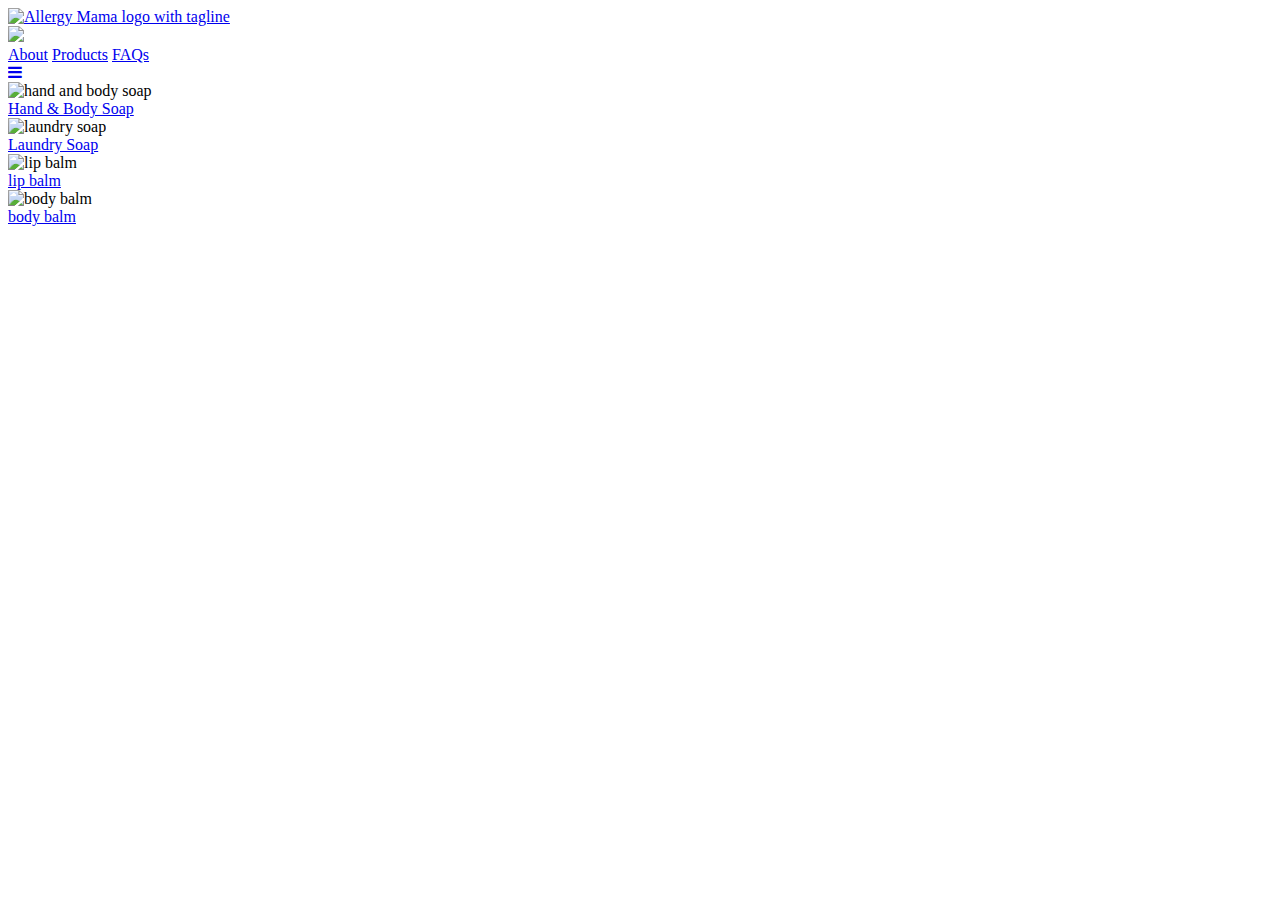
==== tests/test.html @ 3c81deba "Added hamburger nav and product menus" ====
<!DOCTYPE html>
<html lang="en">
<head>
    <title>test page--</title> 

    <meta name="viewport" content="width=device-width, initial-scale=1, maximum-scale=1">
    <meta name="author" content="Allergy Mama">
    <meta name="description" content="Store front for Allergy Mama skincare products">
    <meta charset="utf-8">
    
    <link rel="icon" type="image/png" sizes="16x16" href="images/favicon-16x16.png">
    <link rel="preconnect" href="https://fonts.googleapis.com">
    <link rel="preconnect" href="https://fonts.gstatic.com" crossorigin>
    <link href="https://fonts.googleapis.com/css2?family=Source+Sans+Pro:ital,wght@0,200;0,400;0,600;1,300&display=swap" rel="stylesheet">
    <link rel="stylesheet" href="test-css.css">
     
    <link rel="stylesheet" href="https://cdnjs.cloudflare.com/ajax/libs/font-awesome/4.7.0/css/font-awesome.min.css">  
</head>

<body>
  <header>
    <a href="https://allergy-mama.myshopify.com/"  target="_blank">
      <img src="images/logofull.png" alt="Allergy Mama logo with tagline">    
    </a>            
  </header>  

    <nav class="topnav">
      <a href="index.html" target="_blank" class="active"><img src="images/flowerlogo.png" class="topnav-logo"></a>
      
      <!-- Navigation links (hidden by default) -->
      <div id="myLinks">
        
        <a href="pages/homepage.html">About</a>
        <a href="pages/productsoverview.html">Products</a>
        <a href="pages/faqs.html">FAQs</a>
      </div>
  
      <!-- "Hamburger menu" / "Bar icon" to toggle the navigation links -->
      <a href="javascript:void(0);" class="icon" onclick="myFunction()">
        <i class="fa fa-bars"></i>
      </a>
    </nav>
    
     
  
  <main>
    <!--Links to Product Categories-->
    <section class="box-grid">
      <div class="fancy-link box-flex">
        <img src="images/clean-square.jpg" alt="hand and body soap" class="box-img">
        <div class="overlay">
          <div class="category-name">
            <a href="https://allergy-mama.myshopify.com/collections/soap" target="_blank">Hand &amp Body Soap</a>
          </div>
        </div>
      </div>

      <div class="fancy-link box-flex">
        <img src="images/laundry-grated-square.jpg" alt="laundry soap" class="box-img">
        <div class="overlay">
          <div class="category-name">
            <a href="https://allergy-mama.myshopify.com/collections/soap/products/just-laundry" target="_blank">Laundry Soap</a>
          </div>
        </div>
      </div>

      <div class="fancy-link box-flex">
        <img src="images/someshine-square.jpg" alt="lip balm" class="box-img">
        <div class="overlay">
          <div class="category-name">
            <a href="https://allergy-mama.myshopify.com/collections/lip-balm" target="_blank">lip balm</a>
          </div>
        </div>
      </div>

      <div class="fancy-link box-flex">
        <img src="images/bodybalm.jpg" alt="body balm" class="box-img">
        <div class="overlay">
          <div class="category-name">
            <a href="images/comingsoon.jpg" target="_blank">body balm</a>
          </div>
        </div>
      </div>

    </section>

</main>

<script src="test-js.js"></script>  
      
</body>
</html>
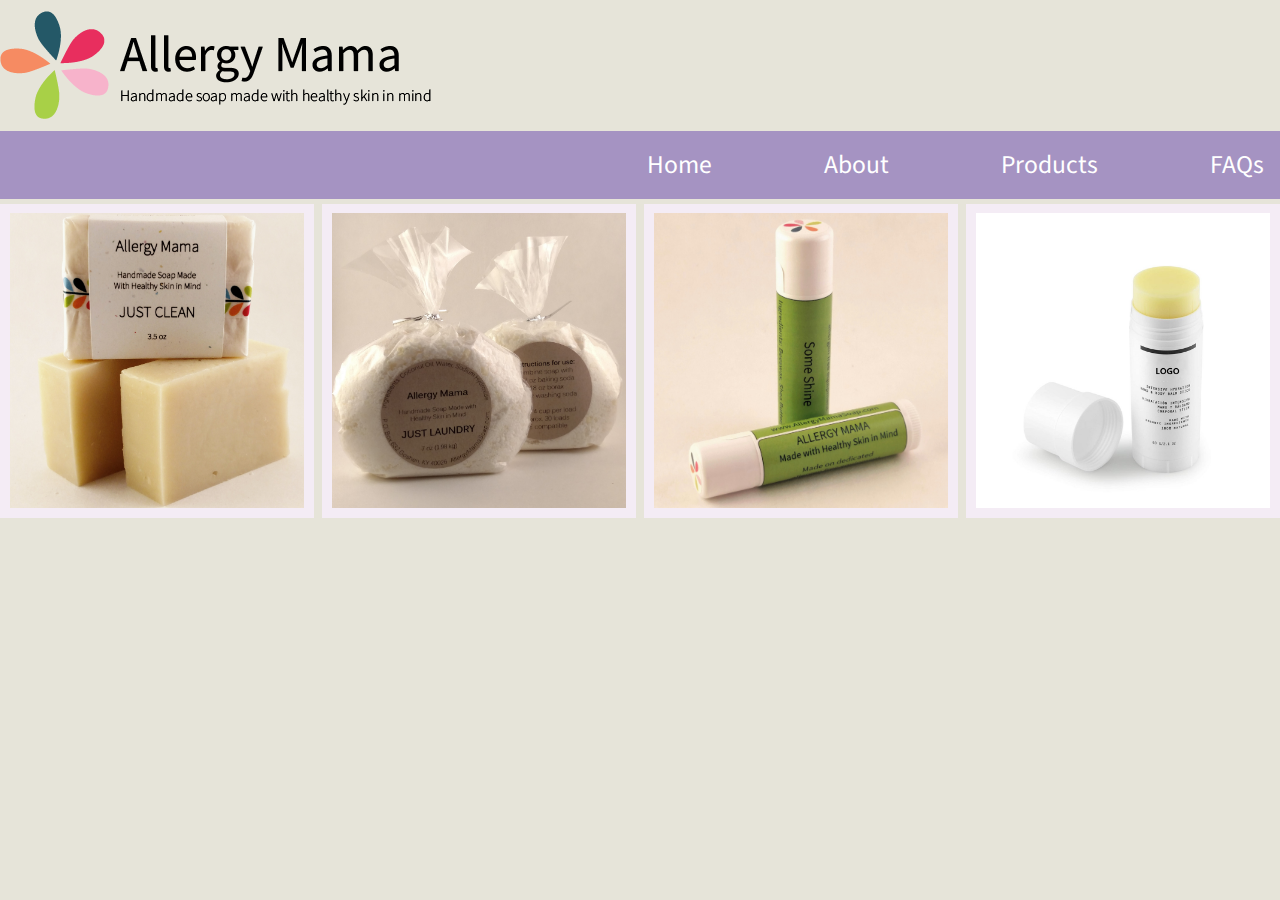
==== commit b88d490c: "testing animated hamburger with sticky navbar" ====
--- a/tests/test.html
+++ b/tests/test.html
@@ -1,7 +1,7 @@
 <!DOCTYPE html>
 <html lang="en">
 <head>
-    <title>test page--</title> 
+    <title>navbar test</title> 
 
     <meta name="viewport" content="width=device-width, initial-scale=1, maximum-scale=1">
     <meta name="author" content="Allergy Mama">
@@ -12,42 +12,50 @@
     <link rel="preconnect" href="https://fonts.googleapis.com">
     <link rel="preconnect" href="https://fonts.gstatic.com" crossorigin>
     <link href="https://fonts.googleapis.com/css2?family=Source+Sans+Pro:ital,wght@0,200;0,400;0,600;1,300&display=swap" rel="stylesheet">
-    <link rel="stylesheet" href="test-css.css">
-     
-    <link rel="stylesheet" href="https://cdnjs.cloudflare.com/ajax/libs/font-awesome/4.7.0/css/font-awesome.min.css">  
+    <link rel="stylesheet" href="../tests/test.css">
+
+
+    <script src="../tests/test.js" defer></script>
+
 </head>
 
 <body>
   <header>
     <a href="https://allergy-mama.myshopify.com/"  target="_blank">
-      <img src="images/logofull.png" alt="Allergy Mama logo with tagline">    
-    </a>            
-  </header>  
+      <img src="../images/logofull.png" alt="Allergy Mama logo with tagline">    
+    </a> 
+  </header>
 
-    <nav class="topnav">
-      <a href="index.html" target="_blank" class="active"><img src="images/flowerlogo.png" class="topnav-logo"></a>
-      
-      <!-- Navigation links (hidden by default) -->
-      <div id="myLinks">
-        
-        <a href="pages/homepage.html">About</a>
-        <a href="pages/productsoverview.html">Products</a>
-        <a href="pages/faqs.html">FAQs</a>
-      </div>
+    <!--This navbar should be STICKY!-->  
+    <nav class="navbar">
+      <a href="index.html" target="_blank"><img class="navbar-logo" src="../images/flowerlogo.png" alt="flower logo icon with link to homepage"></a>
+        <ul class="nav-menu">
+            <li class="nav-item">
+                <a href="#" class="nav-link">Home</a>
+            </li>
+            <li class="nav-item">
+                <a href="#" class="nav-link">About</a>
+            </li>
+            <li class="nav-item">
+                <a href="#" class="nav-link">Products</a>
+            </li>
+            <li class="nav-item">
+                <a href="#" class="nav-link">FAQs</a>
+            </li>
+        </ul>
+        <div class="hamburger">
+            <span class="bar"></span>
+            <span class="bar"></span>
+            <span class="bar"></span>
+        </div>
+    </nav>
   
-      <!-- "Hamburger menu" / "Bar icon" to toggle the navigation links -->
-      <a href="javascript:void(0);" class="icon" onclick="myFunction()">
-        <i class="fa fa-bars"></i>
-      </a>
-    </nav>
-    
-     
-  
-  <main>
+
+  <main class="content">
     <!--Links to Product Categories-->
     <section class="box-grid">
       <div class="fancy-link box-flex">
-        <img src="images/clean-square.jpg" alt="hand and body soap" class="box-img">
+        <img src="../images/clean-square.jpg" alt="hand and body soap" class="box-img">
         <div class="overlay">
           <div class="category-name">
             <a href="https://allergy-mama.myshopify.com/collections/soap" target="_blank">Hand &amp Body Soap</a>
@@ -56,7 +64,7 @@
       </div>
 
       <div class="fancy-link box-flex">
-        <img src="images/laundry-grated-square.jpg" alt="laundry soap" class="box-img">
+        <img src="../images/laundry-grated-square.jpg" alt="laundry soap" class="box-img">
         <div class="overlay">
           <div class="category-name">
             <a href="https://allergy-mama.myshopify.com/collections/soap/products/just-laundry" target="_blank">Laundry Soap</a>
@@ -65,7 +73,7 @@
       </div>
 
       <div class="fancy-link box-flex">
-        <img src="images/someshine-square.jpg" alt="lip balm" class="box-img">
+        <img src="../images/someshine-square.jpg" alt="lip balm" class="box-img">
         <div class="overlay">
           <div class="category-name">
             <a href="https://allergy-mama.myshopify.com/collections/lip-balm" target="_blank">lip balm</a>
@@ -74,7 +82,7 @@
       </div>
 
       <div class="fancy-link box-flex">
-        <img src="images/bodybalm.jpg" alt="body balm" class="box-img">
+        <img src="../images/bodybalm.jpg" alt="body balm" class="box-img">
         <div class="overlay">
           <div class="category-name">
             <a href="images/comingsoon.jpg" target="_blank">body balm</a>
@@ -84,12 +92,10 @@
 
     </section>
 
-</main>
-
-<script src="test-js.js"></script>  
-      
-</body>
-</html>
+  </main>
 
 
+</body>
 
+
+</html>--- a/tests/test.css
+++ b/tests/test.css
@@ -0,0 +1,212 @@
+/*Default style rules*/
+* {
+    box-sizing: border-box;
+}
+
+body {
+    font-family: 'Source Sans Pro', Tahoma, Geneva, Verdana, sans-serif;
+    margin: 0;
+    padding: 0;
+    background-color: #e6e4d9;
+}
+
+ul, li {
+    list-style: none;
+    text-decoration: none;
+}
+
+a:link {
+    text-decoration: none;
+    color: white;    
+}
+
+a:hover {
+  color: #000;
+}
+
+a:visited {
+  color: #a8d047;
+}
+
+/*NavBar Styles*/
+.navbar {
+    position: sticky;
+    top: 0;
+    z-index: 1;
+    display: flex;
+    justify-content: space-between;
+    align-items: center;
+    background-color: #a593c2;
+    color: white; 
+   
+}
+
+.navbar-logo {
+    margin: .5rem;
+    width: 2.5rem;
+    display: none;
+}
+
+.nav-menu {
+    display: flex;
+    justify-content: space-between;
+    align-items: center;
+}
+
+.nav-item {
+    margin-left: 5rem;
+}
+
+.nav-link {
+    font-size: 1.6rem;
+    font-weight: 400;
+    color: white;
+    padding: .5rem 1rem;
+}
+
+.nav-link:hover {
+    background-color: #a593c2;
+    color: black;
+}
+
+
+
+/*hamburger styles, default*/
+   .hamburger {
+    display: none;
+    padding: .5rem;
+    }
+
+    .bar {
+    display: block;
+    width: 25px;
+    height: 3px;
+    margin: 5px auto;
+    -webkit-transition: all 0.3s ease-in-out;
+    transition: all 0.3s ease-in-out;
+    background-color: #101010;
+}
+
+
+/*Show hamburger menu on smaller screens*/
+@media only screen and (max-width: 768px) {
+    header {
+        display: none;
+    }
+
+    .navbar-logo {
+        display: block;
+    }
+
+    .nav-menu {
+        position: fixed;
+        left: -100%;
+        top: 2.75rem;
+        flex-direction: column;
+        background-color: #1e697e;
+        opacity: .85;
+        width: 100%;
+        text-align: center;
+        margin-top: 10px;
+        transition: 0.3s;
+        box-shadow:
+            0 10px 27px rgba(0, 0, 0, 0.05);
+    }
+
+    .nav-menu.active {
+        left: 0;
+    }
+
+    .nav-item {
+        margin: .5rem 0;
+    }
+
+    .hamburger {
+        display: block;
+        cursor: pointer;
+    }
+
+    .hamburger.active .bar:nth-child(2) {
+        opacity: 0;
+    }
+
+    .hamburger.active .bar:nth-child(1) {
+        transform: translateY(8px) rotate(45deg);
+    }
+
+    .hamburger.active .bar:nth-child(3) {
+        transform: translateY(-8px) rotate(-45deg);
+    }
+}
+
+/*Product menu with Shopify links*/
+    .box-grid {
+        display: grid;
+        grid-template-columns: repeat(auto-fit, minmax(250px,1fr));
+        grid-gap: .5rem;
+        justify-items: center;
+        margin: 0;
+        padding: 0;
+    }
+    
+    .box-img {
+        width: 100%;
+        
+    }
+    
+    .fancy-link {
+        position: relative;
+        width: 100%;
+    }
+    
+    .box-flex {
+        display: flex;
+        flex-wrap: wrap;
+        max-width: 100vw;
+        align-items: center;
+        justify-content: center;
+        position: relative;
+        padding: .5em;
+        margin: .25em;
+        text-align: center;
+        font-size: 1.2rem;
+        background-color: #f4ecf5;
+    }
+        
+    .overlay {
+        position: absolute;
+        top: 0;
+        bottom: 0;
+        left: 0;
+        right: 0;
+        height: 100%;
+        width: 100%;
+        opacity: 0;
+        transition: .5s ease;
+        background-color: #245867;
+    }
+    
+    .fancy-link:hover .overlay {
+        opacity: .85;
+    }
+    
+    .category-name {
+        color: white;
+        font-size: 2rem;
+        font-weight: 600;
+        text-transform: uppercase; 
+        text-shadow: 2px 2px 3px #333;
+        position: absolute;
+        top: 50%;
+        left: 50%;
+        -webkit-transform: translate(-50%, -50%);
+        -ms-transform: translate(-50%, -50%);
+        transform: translate(-50%, -50%);
+        text-align: center;
+        cursor: pointer;
+    }
+
+
+ 
+
+    